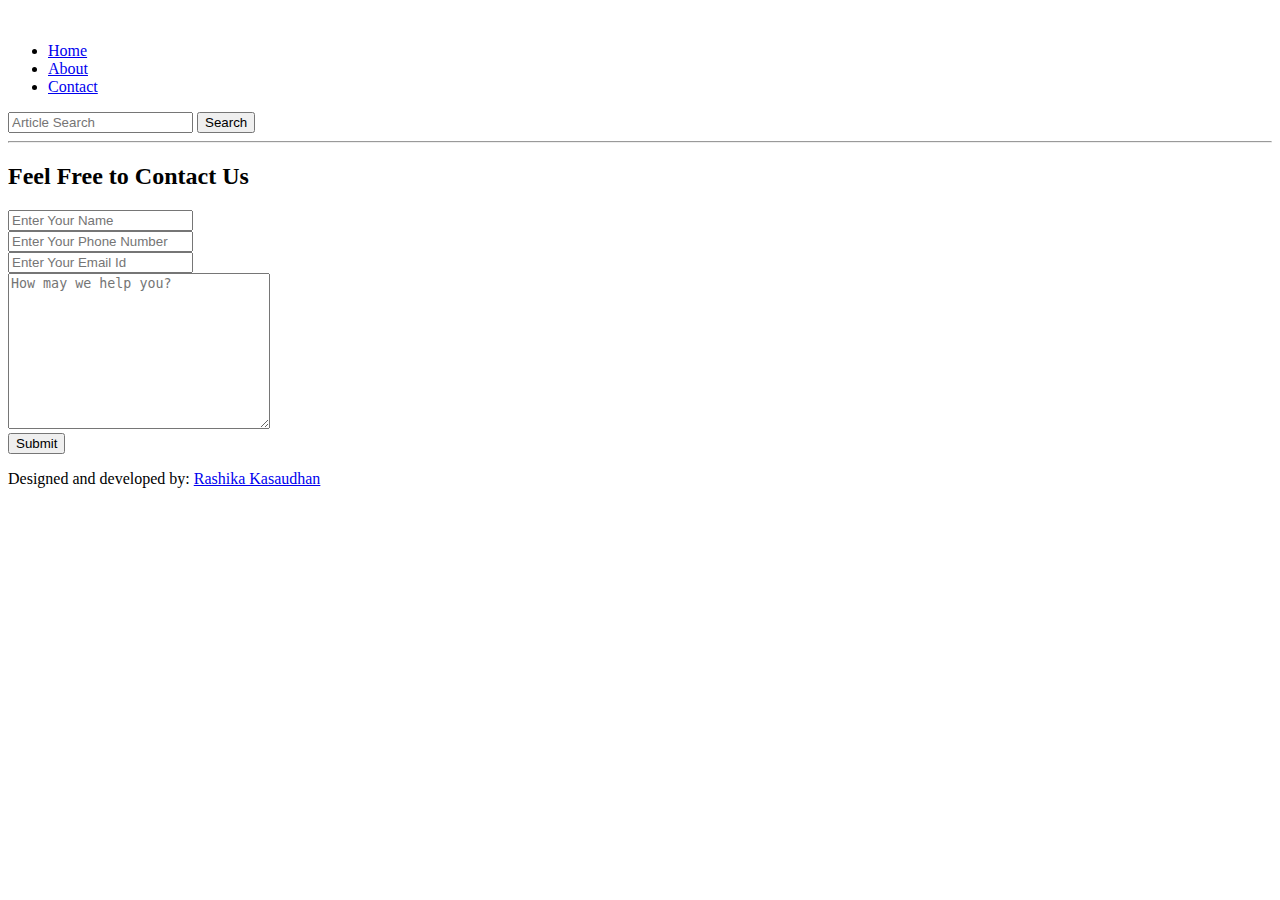
==== contact.html @ a13997be "Add files via upload" ====
<!DOCTYPE html>
<html lang="en">
<head>
    <meta charset="UTF-8">
    <meta name="viewport" content="width=device-width, initial-scale=1.0">
    <link rel="stylesheet" href="css/utils.css">
    <link rel="stylesheet" href="css/style.css">
    <link rel="stylesheet" href="css/contact.css">
    <link rel="stylesheet" href="css/mobile.css">
    <title>iBlog - Heaven for bloggers</title>
</head>
<body>
    <nav class="navigation max-width-1 m-auto">
        <div class="nav-left">
            <a href="/">
                <span><img src="img/logo.png" width="94px" alt=""></span>
            </a>
            <ul>
                <li><a href="/">Home</a></li>
                <li><a href="#">About</a></li>
                <li><a href="/contact.html">Contact</a></li>
            </ul>
        </div>
        <div class="nav-right">
            <form action="/search.html" method="get">
                <input class="form-input" type="text" name="query" placeholder="Article Search">
                <button class="btn">Search</button>
            </form>

        </div>

    </nav>
    <div class="max-width-1 m-auto">
        <hr>
    </div>
    <div class="contact-content font1 max-width-1 m-auto">
        <div class="max-width-1 m-auto mx-1">
            <h2>Feel Free to Contact Us</h2>
            <div class="contact-form">
                <div class="form-box">
                    <input type="text" placeholder="Enter Your Name">
                </div>
                <div class="form-box">
                    <input type="text" placeholder="Enter Your Phone Number">
                </div>
                <div class="form-box">
                    <input type="text" placeholder="Enter Your Email Id">
                </div>
                <div class="form-box">
                    <textarea name="" id="" cols="30" rows="10" placeholder="How may we help you?"></textarea>
                </div>
                <div class="form-box">
                    <button class="btn">Submit</button>
                </div>

            </div>
        </div>

    </div>
 

   

    <div class="footer">
        <p>Designed and developed by: <a href="https://www.linkedin.com/in/rashika-kasaudhan-64107b1aa/">Rashika Kasaudhan</a> </p>
    </div>
</body>
</html>
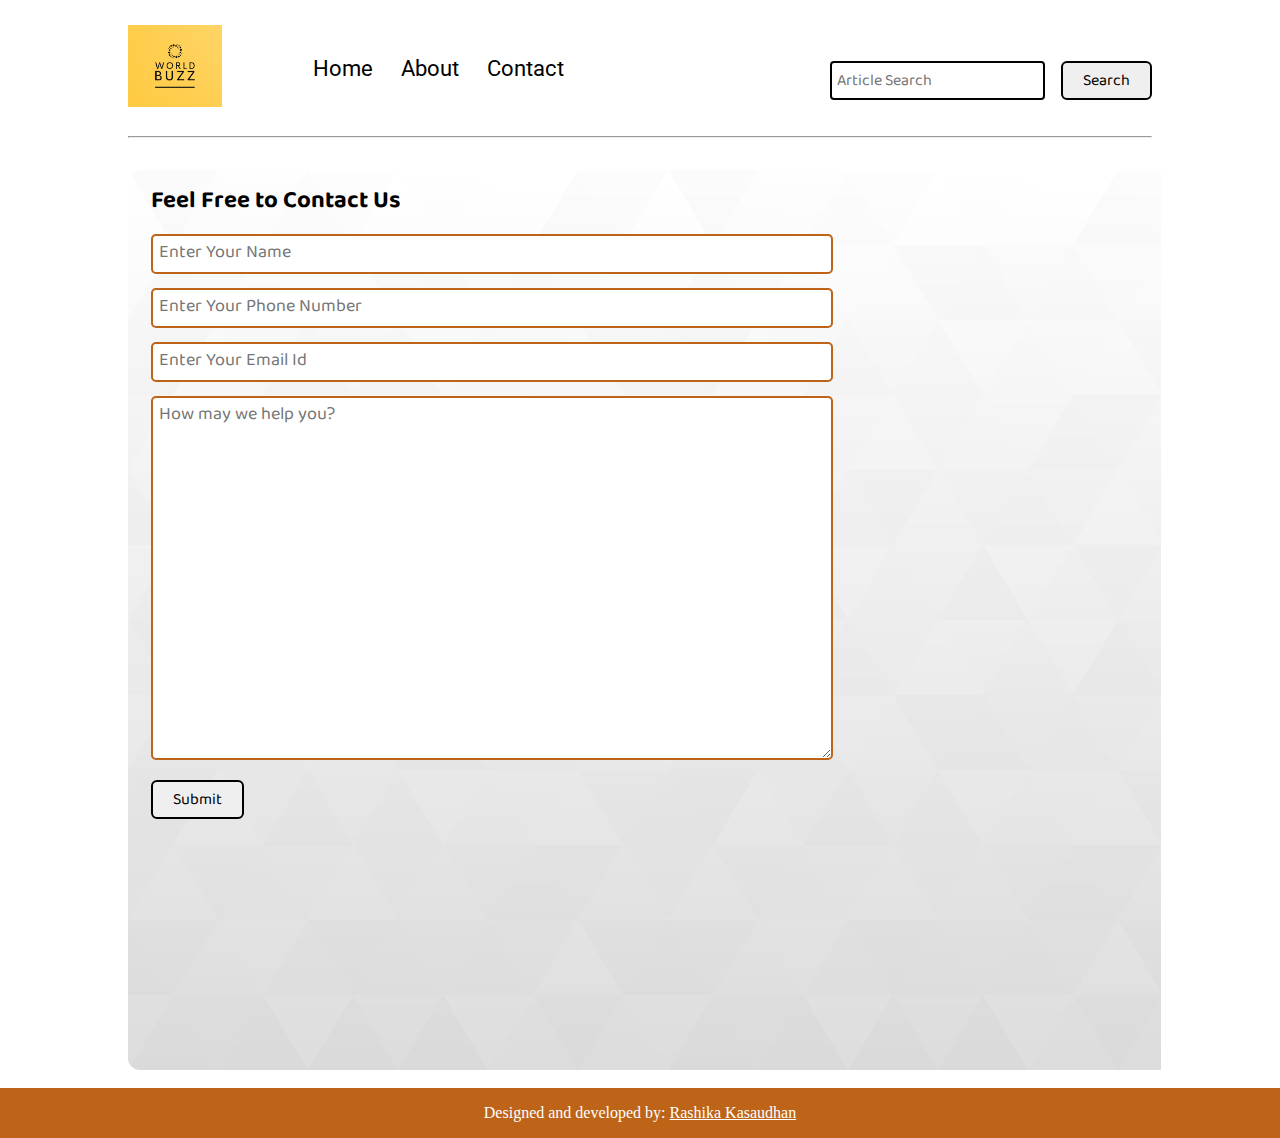
==== commit 14f6b18d: "Update contact.html" ====
--- a/contact.html
+++ b/contact.html
@@ -16,9 +16,9 @@
                 <span><img src="img/logo.png" width="94px" alt=""></span>
             </a>
             <ul>
-                <li><a href="/">Home</a></li>
-                <li><a href="#">About</a></li>
-                <li><a href="/contact.html">Contact</a></li>
+                <li><a href="https://rashika89.github.io/World-Buzz/">Home</a></li>
+                <li><a href="https://rashika89.github.io/World-Buzz/">About</a></li>
+                <li><a href="./contact.html">Contact</a></li>
             </ul>
         </div>
         <div class="nav-right">
@@ -65,4 +65,4 @@
         <p>Designed and developed by: <a href="https://www.linkedin.com/in/rashika-kasaudhan-64107b1aa/">Rashika Kasaudhan</a> </p>
     </div>
 </body>
-</html>+</html>
--- a/css/utils.css
+++ b/css/utils.css
@@ -0,0 +1,76 @@
+@import url("https://fonts.googleapis.com/css2?family=Roboto&display=swap");
+@import url("https://fonts.googleapis.com/css2?family=Baloo+Bhaina+2:wght@500&display=swap");
+:root { 
+  --main-bg-color: #bd6418;
+  --font1: "Baloo Bhaina 2", cursive;
+  --font2: "Roboto", sans-serif;
+}
+
+.center{
+  text-align: center
+}
+
+.font1 {
+  font-family: var(--font1);
+}
+.font2 {
+  font-family: var(--font2);
+}
+
+.max-width-1 {
+  max-width: 80vw;
+}
+
+.max-width-2 {
+  max-width: 60vw;
+}
+
+.m-auto {
+  margin: auto;
+}
+
+.mx-1{
+  margin-left: 23px;
+  margin-right: 23px;
+}
+
+.my-2{
+  margin-top: 32px;
+  margin-bottom: 32px;
+}
+
+.btn {
+  padding: 0px 20px;
+  padding-top: 3px;
+  border: 2px solid black;
+  border-radius: 6px;
+  font-family: var(--font1);
+  font-size: 16px;
+  cursor: pointer;
+  transition: all 0.3s ease-in-out;
+}
+
+.btn:hover {
+  color: white;
+  background: var(--main-bg-color);
+}
+
+.form-input {
+  padding: 0px 5px;
+  padding-top: 3px;
+  font-size: 16px;
+  border: 2px solid black;
+  border-radius: 4px;
+  margin: 0 13px;
+  font-family: var(--font1);
+}
+
+.form-box input, textarea{
+  width: 52vw;
+  padding: 0px 6px;
+  margin: 7px 0;
+  font-size: 18px;
+  font-family: var(--font1);
+  border: 2px solid var(--main-bg-color);
+    border-radius: 5px;
+}--- a/css/style.css
+++ b/css/style.css
@@ -0,0 +1,140 @@
+* {
+  margin: 0;
+  padding: 0; 
+  /* background-color: rgb(171, 229, 206); */
+}
+
+.navigation {
+  margin-top: 25px;
+  font-family: var(--font1);
+  /* height: 74px;  */
+  display: flex;
+  justify-content: space-between;
+  align-items: center;
+}
+
+.nav-left {
+  display: flex;
+}
+
+.nav-left span {
+  font-size: 35px;
+  padding-top: 10px;
+}
+
+.nav-left ul {
+  display: flex;
+  align-items: center;
+  margin: 0 77px;
+  font-size: 22px;
+  padding-bottom: 23px;
+}
+
+.nav-left ul li {
+  list-style: none;
+  margin: 0 14px;
+  font-family: var(--font2);
+  transition: all 0.3s ease-in-out;
+}
+
+.nav-left ul li a {
+  text-decoration: none;
+  color: black;
+}
+
+.nav-left ul li a:hover {
+  color: var(--main-bg-color);
+  font-weight: bolder;
+}
+
+.content {
+  height: 100%;
+  display: flex;
+  margin-top: 32px;
+  padding: 9px;
+  position: relative;
+}
+
+.content::after {
+  content: "";
+  background-image: url("../img/11.svg");
+  position: absolute;
+  width: 100%;
+  height: inherit;
+  opacity: 0.15;
+  border-radius: 12px;
+}
+
+.content-left {
+  font-family: var(--font1);
+  display: flex;
+  flex-direction: column;
+  justify-content: center;
+  padding: 49px;
+  z-index: 1;
+}
+
+.content-right {
+  display: flex;
+  align-items: center;
+  justify-content: center;
+}
+
+.content-right img {
+  height: 355px;
+  border: 2px solid black;
+  border-radius: 200px;
+}
+
+.home-articles {
+  padding: 18px;
+  background-color: rgb(248, 239, 239, 0.5);
+  margin-top: 23px;
+  position: relative;
+}
+
+.year-box {
+  position: absolute;  
+  right: 0px;
+  top: 100px;
+  width: 234px;
+  height: 255px;
+  font-size: 18px;
+}
+
+.year-box div {
+  margin: 12px 0px;
+}
+
+.home-article {
+  display: flex;
+  margin: 25px;
+}
+
+.home-article img {
+  width: 300px;
+}
+
+.home-article-content {
+  align-self: center;
+  padding: 25px;
+}
+
+.home-article-content a {
+  text-decoration: none;
+  color: black;
+}
+/* .home-articles{} */
+.footer {
+  height: 50px;
+  background-color: var(--main-bg-color);
+  display: flex;
+  align-items: center;
+  justify-content: center;
+  color: white;
+  flex-direction: column;
+}
+
+.footer a {
+  color: white;
+}
--- a/css/contact.css
+++ b/css/contact.css
@@ -0,0 +1,20 @@
+.contact-content{  
+    height: 100vh;
+    margin-top: 32px;
+    padding: 9px;
+    position: relative; 
+    overflow: hidden;
+  }
+  
+  .contact-content::after {
+    content: "";
+    background-image: url("../img/11.svg");
+    position: absolute;
+    top:0;
+    width: 100%;
+    height: inherit;
+    opacity: 0.15;
+    border-radius: 12px;
+    z-index: -1;
+  }
+ --- a/css/mobile.css
+++ b/css/mobile.css
@@ -0,0 +1,63 @@
+@media screen and (max-width: 1200px) {
+  .navigation {
+    flex-direction: column;
+    margin-bottom: 23px;
+  }
+
+  .nav-left {
+    flex-direction: column;
+    text-align: center;
+  }
+
+  .content-right {
+    display: none;
+  }
+
+  .home-article {
+    flex-direction: column;
+  }
+
+  .home-article-img {
+    text-align: center;
+  }
+
+  .year-box {
+    top: 25px;
+    left: 60vw;
+    font-size: 11px;
+    display: flex;
+  }
+
+  .year-box div {
+    padding: 0 3px;
+    margin: 0;
+  }
+
+  .home-article img {
+    width: 70vw;
+  }
+  .form-input {
+    width: 50%;
+  }
+  .form-box input,
+  textarea {
+    width: 66vw;
+  }
+  .row {
+    flex-direction: column;
+  }
+  .social {
+    padding: 0;
+  }
+  .post-img {
+    height: auto;
+  }
+  .adjust-year {
+    position: static;
+    height: auto;
+    padding: 12px 0px;
+    display: flex;
+    justify-content: flex-end;
+    width: 100%;
+  }
+}
